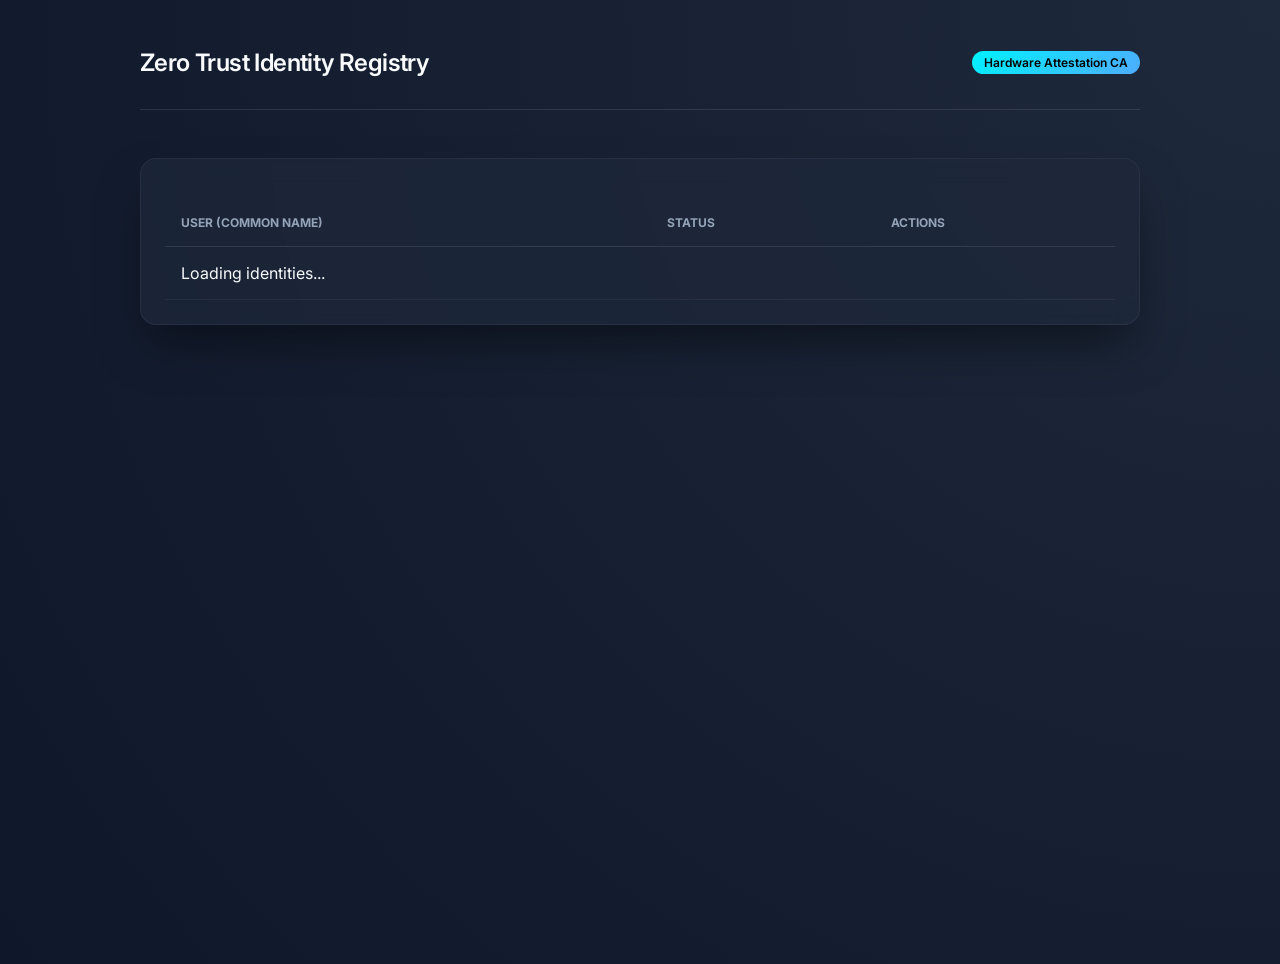
==== identity_pki/templates/admin.html @ c503b5ee "feat: implement certificate revocation system with admin dashboard and API endpoints" ====
<!DOCTYPE html>
<html lang="en">
<head>
    <meta charset="UTF-8">
    <meta name="viewport" content="width=device-width, initial-scale=1.0">
    <title>ZTA Admin Dashboard</title>
    <link href="https://fonts.googleapis.com/css2?family=Inter:wght@300;400;600&display=swap" rel="stylesheet">
    <style>
        :root {
            --primary: #00f2fe;
            --secondary: #4facfe;
            --bg: #0f172a;
            --card: rgba(30, 41, 59, 0.7);
            --text: #f8fafc;
        }
        body {
            font-family: 'Inter', sans-serif;
            background: radial-gradient(circle at top right, #1e293b, #0f172a);
            color: var(--text);
            margin: 0;
            padding: 2rem;
            min-height: 100vh;
        }
        .container {
            max-width: 1000px;
            margin: 0 auto;
        }
        header {
            display: flex;
            justify-content: space-between;
            align-items: center;
            margin-bottom: 3rem;
            border-bottom: 1px solid rgba(255,255,255,0.1);
            padding-bottom: 1rem;
        }
        h1 { font-weight: 600; font-size: 1.5rem; letter-spacing: -0.025em; }
        .badge {
            background: linear-gradient(135deg, var(--primary), var(--secondary));
            padding: 0.25rem 0.75rem;
            border-radius: 9999px;
            font-size: 0.75rem;
            font-weight: 600;
            color: #000;
        }
        .card {
            background: var(--card);
            backdrop-filter: blur(12px);
            border: 1px solid rgba(255,255,255,0.05);
            border-radius: 1rem;
            padding: 1.5rem;
            box-shadow: 0 25px 50px -12px rgba(0,0,0,0.5);
        }
        table {
            width: 100%;
            border-collapse: collapse;
            margin-top: 1rem;
        }
        th {
            text-align: left;
            font-size: 0.75rem;
            text-transform: uppercase;
            color: #94a3b8;
            padding: 1rem;
            border-bottom: 1px solid rgba(255,255,255,0.1);
        }
        td {
            padding: 1rem;
            border-bottom: 1px solid rgba(255,255,255,0.05);
        }
        .status-active { color: #4ade80; }
        .status-revoked { color: #f87171; text-decoration: line-through; }
        button {
            background: rgba(248, 113, 113, 0.1);
            color: #f87171;
            border: 1px solid rgba(248, 113, 113, 0.2);
            padding: 0.5rem 1rem;
            border-radius: 0.5rem;
            cursor: pointer;
            transition: all 0.2s;
            font-weight: 600;
        }
        button:hover {
            background: #f87171;
            color: white;
        }
        button:disabled {
            opacity: 0.3;
            cursor: not-allowed;
        }
    </style>
</head>
<body>
    <div class="container">
        <header>
            <h1>Zero Trust Identity Registry</h1>
            <span class="badge">Hardware Attestation CA</span>
        </header>
        
        <div class="card">
            <table id="certTable">
                <thead>
                    <tr>
                        <th>User (Common Name)</th>
                        <th>Status</th>
                        <th>Actions</th>
                    </tr>
                </thead>
                <tbody>
                    <tr><td colspan="3">Loading identities...</td></tr>
                </tbody>
            </table>
        </div>
    </div>

    <script>
        async function loadCerts() {
            const resp = await fetch('/api/admin/certificates');
            const certs = await resp.json();
            const tbody = document.querySelector('#certTable tbody');
            tbody.innerHTML = certs.map(c => `
                <tr>
                    <td><strong>${c.user}</strong></td>
                    <td><span class="status-${c.status}">${c.status.toUpperCase()}</span></td>
                    <td>
                        ${c.status === 'active' ? 
                            `<button onclick="revoke('${c.user}')">Revoke Hardware Identity</button>` : 
                            `<button disabled>Revoked</button>`}
                    </td>
                </tr>
            `).join('');
        }

        async function revoke(user) {
            if (!confirm(`Are you sure you want to REVOKE hardware access for ${user}?`)) return;
            const resp = await fetch('/api/admin/revoke', {
                method: 'POST',
                headers: { 'Content-Type': 'application/json' },
                body: JSON.stringify({ user })
            });
            if (resp.ok) loadCerts();
        }

        loadCerts();
        setInterval(loadCerts, 5000);
    </script>
</body>
</html>
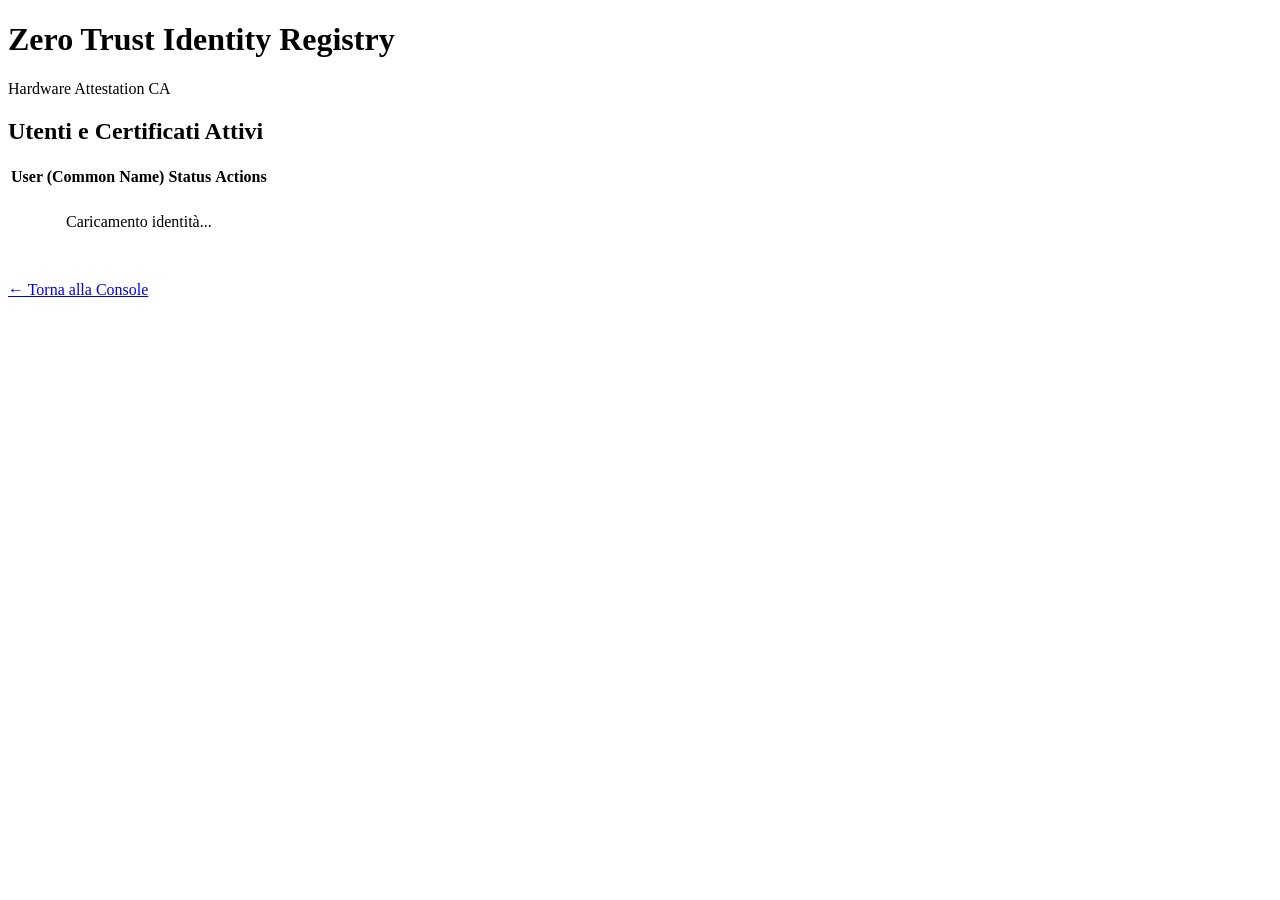
==== commit 94093475: "fix: update styles and improve admin interface for better usability" ====
--- a/identity_pki/templates/admin.html
+++ b/identity_pki/templates/admin.html
@@ -1,143 +1,91 @@
 <!DOCTYPE html>
-<html lang="en">
+<html lang="it">
 <head>
     <meta charset="UTF-8">
     <meta name="viewport" content="width=device-width, initial-scale=1.0">
-    <title>ZTA Admin Dashboard</title>
-    <link href="https://fonts.googleapis.com/css2?family=Inter:wght@300;400;600&display=swap" rel="stylesheet">
+    <title>ZTA Admin Registry</title>
+    <link rel="stylesheet" href="{{ url_for('static', filename='style.css') }}">
     <style>
-        :root {
-            --primary: #00f2fe;
-            --secondary: #4facfe;
-            --bg: #0f172a;
-            --card: rgba(30, 41, 59, 0.7);
-            --text: #f8fafc;
-        }
-        body {
-            font-family: 'Inter', sans-serif;
-            background: radial-gradient(circle at top right, #1e293b, #0f172a);
-            color: var(--text);
-            margin: 0;
-            padding: 2rem;
-            min-height: 100vh;
-        }
-        .container {
-            max-width: 1000px;
-            margin: 0 auto;
-        }
-        header {
-            display: flex;
-            justify-content: space-between;
-            align-items: center;
-            margin-bottom: 3rem;
-            border-bottom: 1px solid rgba(255,255,255,0.1);
-            padding-bottom: 1rem;
-        }
-        h1 { font-weight: 600; font-size: 1.5rem; letter-spacing: -0.025em; }
-        .badge {
-            background: linear-gradient(135deg, var(--primary), var(--secondary));
-            padding: 0.25rem 0.75rem;
-            border-radius: 9999px;
-            font-size: 0.75rem;
-            font-weight: 600;
-            color: #000;
-        }
-        .card {
-            background: var(--card);
-            backdrop-filter: blur(12px);
-            border: 1px solid rgba(255,255,255,0.05);
-            border-radius: 1rem;
-            padding: 1.5rem;
-            box-shadow: 0 25px 50px -12px rgba(0,0,0,0.5);
-        }
-        table {
-            width: 100%;
-            border-collapse: collapse;
-            margin-top: 1rem;
-        }
-        th {
-            text-align: left;
-            font-size: 0.75rem;
-            text-transform: uppercase;
-            color: #94a3b8;
-            padding: 1rem;
-            border-bottom: 1px solid rgba(255,255,255,0.1);
-        }
-        td {
-            padding: 1rem;
-            border-bottom: 1px solid rgba(255,255,255,0.05);
-        }
-        .status-active { color: #4ade80; }
-        .status-revoked { color: #f87171; text-decoration: line-through; }
-        button {
-            background: rgba(248, 113, 113, 0.1);
-            color: #f87171;
-            border: 1px solid rgba(248, 113, 113, 0.2);
-            padding: 0.5rem 1rem;
-            border-radius: 0.5rem;
-            cursor: pointer;
-            transition: all 0.2s;
-            font-weight: 600;
-        }
-        button:hover {
-            background: #f87171;
-            color: white;
-        }
-        button:disabled {
-            opacity: 0.3;
-            cursor: not-allowed;
+        .status-active { color: var(--success); font-weight: 600; }
+        .status-revoked { color: var(--error); text-decoration: line-through; opacity: 0.7; }
+        .admin-back {
+            margin-top: 24px;
+            display: inline-flex;
         }
     </style>
 </head>
 <body>
-    <div class="container">
-        <header>
+    <main class="shell">
+        <header class="header-row">
             <h1>Zero Trust Identity Registry</h1>
-            <span class="badge">Hardware Attestation CA</span>
+            <span class="badge badge-warning">Hardware Attestation CA</span>
         </header>
         
-        <div class="card">
-            <table id="certTable">
-                <thead>
-                    <tr>
-                        <th>User (Common Name)</th>
-                        <th>Status</th>
-                        <th>Actions</th>
-                    </tr>
-                </thead>
-                <tbody>
-                    <tr><td colspan="3">Loading identities...</td></tr>
-                </tbody>
-            </table>
-        </div>
-    </div>
+        <section class="panel">
+            <h2>Utenti e Certificati Attivi</h2>
+            <div class="table-container">
+                <table id="certTable">
+                    <thead>
+                        <tr>
+                            <th>User (Common Name)</th>
+                            <th>Status</th>
+                            <th>Actions</th>
+                        </tr>
+                    </thead>
+                    <tbody>
+                        <tr><td colspan="3" style="text-align: center; color: var(--muted); padding: 24px;">Caricamento identità...</td></tr>
+                    </tbody>
+                </table>
+            </div>
+            <a href="/" class="ghost-link admin-back">← Torna alla Console</a>
+        </section>
+    </main>
 
     <script>
         async function loadCerts() {
-            const resp = await fetch('/api/admin/certificates');
-            const certs = await resp.json();
-            const tbody = document.querySelector('#certTable tbody');
-            tbody.innerHTML = certs.map(c => `
-                <tr>
-                    <td><strong>${c.user}</strong></td>
-                    <td><span class="status-${c.status}">${c.status.toUpperCase()}</span></td>
-                    <td>
-                        ${c.status === 'active' ? 
-                            `<button onclick="revoke('${c.user}')">Revoke Hardware Identity</button>` : 
-                            `<button disabled>Revoked</button>`}
-                    </td>
-                </tr>
-            `).join('');
+            try {
+                const resp = await fetch('/api/admin/certificates');
+                const certs = await resp.json();
+                const tbody = document.querySelector('#certTable tbody');
+                
+                if (!certs || certs.length === 0) {
+                    tbody.innerHTML = `<tr><td colspan="3" style="text-align: center; color: var(--muted); padding: 24px;">Nessun certificato attivo o revocato nel database.</td></tr>`;
+                    return;
+                }
+                
+                tbody.innerHTML = certs.map(c => `
+                    <tr>
+                        <td style="font-weight: 600;">${c.user}</td>
+                        <td><span class="status-${c.status}">${c.status.toUpperCase()}</span></td>
+                        <td>
+                            ${c.status === 'active' ? 
+                                `<button class="danger" style="min-height: 36px; border-radius: 8px; font-size: 0.85rem;" onclick="revoke('${c.user}')">Revoke Hardware Identity</button>` : 
+                                `<button disabled style="min-height: 36px; border-radius: 8px; font-size: 0.85rem;">Revoked</button>`}
+                        </td>
+                    </tr>
+                `).join('');
+            } catch (err) {
+                console.error("Failed to load certificates:", err);
+            }
         }
 
         async function revoke(user) {
-            if (!confirm(`Are you sure you want to REVOKE hardware access for ${user}?`)) return;
-            const resp = await fetch('/api/admin/revoke', {
-                method: 'POST',
-                headers: { 'Content-Type': 'application/json' },
-                body: JSON.stringify({ user })
-            });
-            if (resp.ok) loadCerts();
+            if (!confirm(`Sei sicuro di voler REVOCARE l'identità hardware per l'utente ${user}?`)) return;
+            try {
+                const resp = await fetch('/api/admin/revoke', {
+                    method: 'POST',
+                    headers: { 'Content-Type': 'application/json' },
+                    body: JSON.stringify({ user })
+                });
+                if (resp.ok) {
+                    loadCerts();
+                } else {
+                    const data = await resp.json();
+                    alert(`Errore durante la revoca: ${data.error || 'Server error'}`);
+                }
+            } catch (err) {
+                alert(`Errore di connessione: ${err.message}`);
+            }
         }
 
         loadCerts();
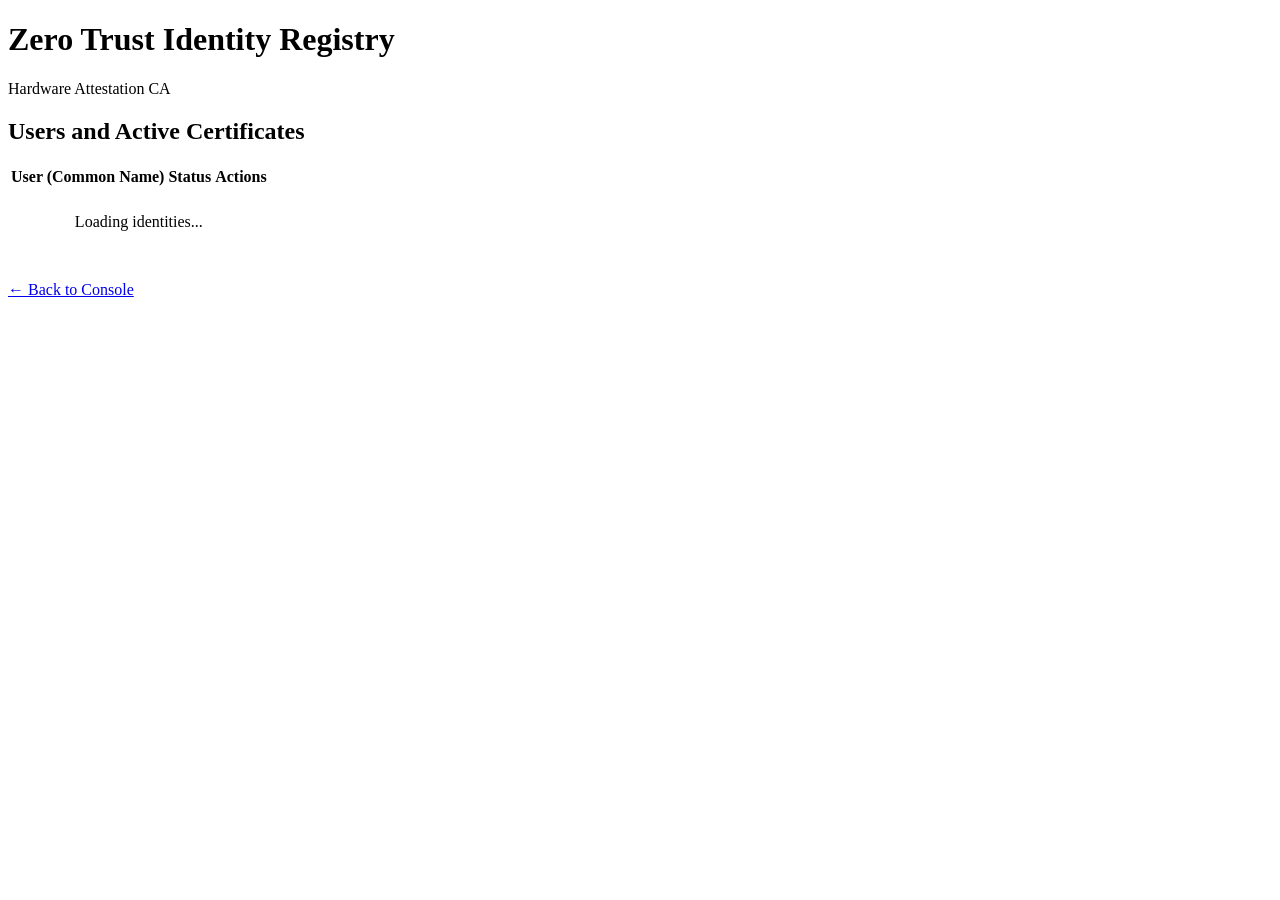
==== commit 08a98b21: "refactor: improve environment configuration documentation and translated strings" ====
--- a/identity_pki/templates/admin.html
+++ b/identity_pki/templates/admin.html
@@ -1,5 +1,5 @@
 <!DOCTYPE html>
-<html lang="it">
+<html lang="en">
 <head>
     <meta charset="UTF-8">
     <meta name="viewport" content="width=device-width, initial-scale=1.0">
@@ -22,7 +22,7 @@
         </header>
         
         <section class="panel">
-            <h2>Utenti e Certificati Attivi</h2>
+            <h2>Users and Active Certificates</h2>
             <div class="table-container">
                 <table id="certTable">
                     <thead>
@@ -33,11 +33,11 @@
                         </tr>
                     </thead>
                     <tbody>
-                        <tr><td colspan="3" style="text-align: center; color: var(--muted); padding: 24px;">Caricamento identità...</td></tr>
+                        <tr><td colspan="3" style="text-align: center; color: var(--muted); padding: 24px;">Loading identities...</td></tr>
                     </tbody>
                 </table>
             </div>
-            <a href="/" class="ghost-link admin-back">← Torna alla Console</a>
+            <a href="/" class="ghost-link admin-back">← Back to Console</a>
         </section>
     </main>
 
@@ -49,7 +49,7 @@
                 const tbody = document.querySelector('#certTable tbody');
                 
                 if (!certs || certs.length === 0) {
-                    tbody.innerHTML = `<tr><td colspan="3" style="text-align: center; color: var(--muted); padding: 24px;">Nessun certificato attivo o revocato nel database.</td></tr>`;
+                    tbody.innerHTML = `<tr><td colspan="3" style="text-align: center; color: var(--muted); padding: 24px;">No active or revoked certificates in the database.</td></tr>`;
                     return;
                 }
                 
@@ -70,7 +70,7 @@
         }
 
         async function revoke(user) {
-            if (!confirm(`Sei sicuro di voler REVOCARE l'identità hardware per l'utente ${user}?`)) return;
+            if (!confirm(`Are you sure you want to REVOKE the hardware identity for user ${user}?`)) return;
             try {
                 const resp = await fetch('/api/admin/revoke', {
                     method: 'POST',
@@ -81,10 +81,10 @@
                     loadCerts();
                 } else {
                     const data = await resp.json();
-                    alert(`Errore durante la revoca: ${data.error || 'Server error'}`);
+                    alert(`Revocation error: ${data.error || 'Server error'}`);
                 }
             } catch (err) {
-                alert(`Errore di connessione: ${err.message}`);
+                alert(`Connection error: ${err.message}`);
             }
         }
 
